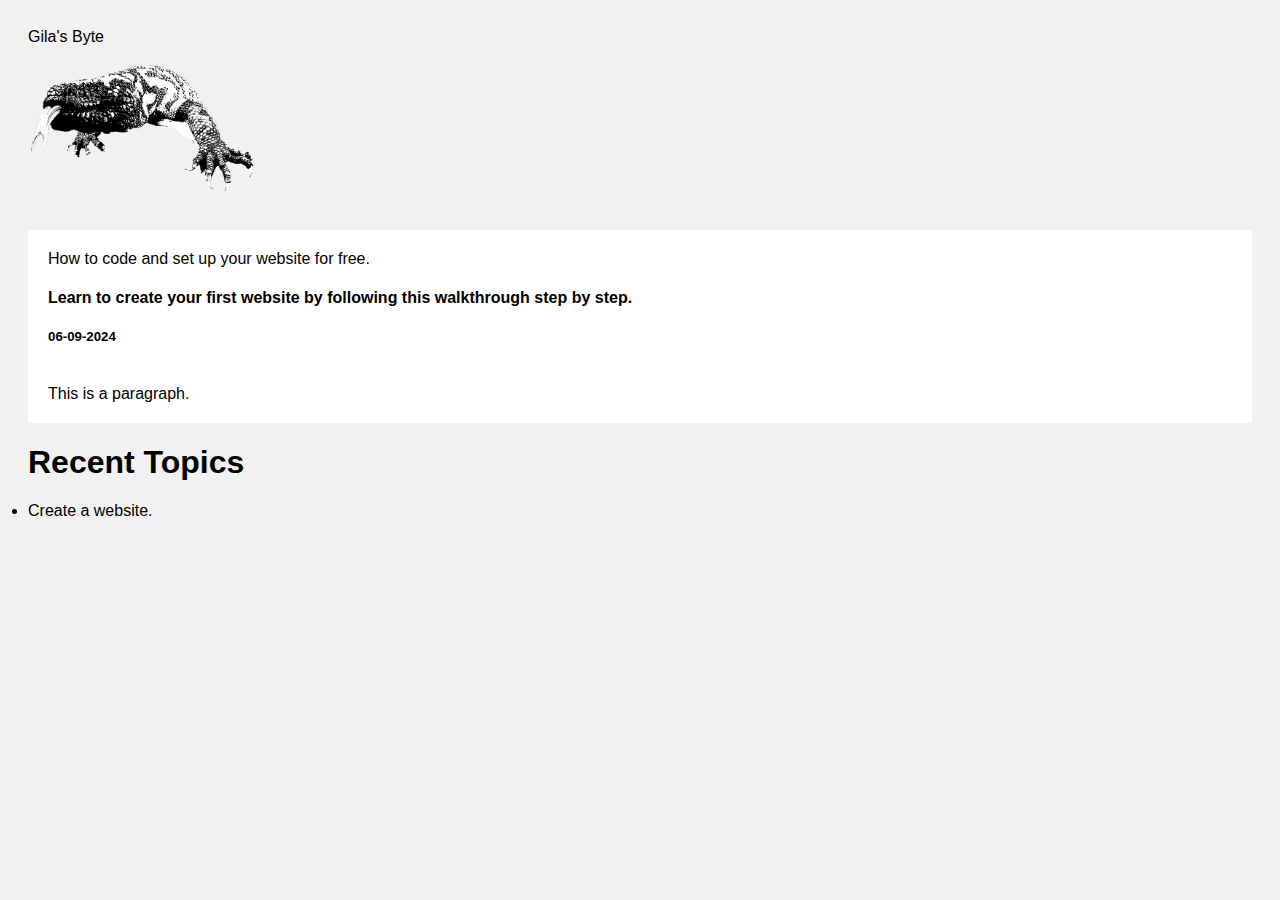
==== blog.html @ b6c79c82 "blog" ====
<!DOCTYPE html>
<html lang="en">
<head>
    <meta charset="UTF-8">
    <meta name="viewport" content="width=device-width, initial-scale=1.0">
    <link rel="stylesheet" href="/styles/learntocode.css">
    <title>Gila's Byte Blog</title>
    <script async src="https://pagead2.googlesyndication.com/pagead/js/adsbygoogle.js?client=ca-pub-3593703366289546"
     crossorigin="anonymous"></script>
    
    
</head>

<nav>

</nav>

<header>

    <div class="blog-title">Gila's Byte</div>
    
    <img class="profile" src="/assets/gila-bw.png" style="width: auto; height: 10em;"> 

</header>

<body>

    <div class="blog-container">

        <div class="container-1">
            <div class="card">
                <div class="title">How to code and set up your website for free.</div>
                <div class="description"><h4>Learn to create your first website by following this walkthrough step by step.</h4></div>
                <div class="date"><h5>06-09-2024</h5></div>
                <img class="test" src="">
                <div class="paragraph">This is a paragraph.</div>
            </div>
        </div>


        <div class="container-2">

            
            <div class="topic-selector">
                <h1 class="topics">Recent Topics</h1>

                <div class="topic-list">
                    <li>
                        Create a website.
                    </li>

                </div>


            </div>
        </div>

    </div>


    
</body>
</html>
---- styles/learntocode.css ----
* {
    box-sizing: border-box;
  }
  
  body {
    font-family: Arial;
    padding: 20px;
    background: #f1f1f1;
  }
  
  /* Header/Blog Title */
  .header {
    padding: 30px;
    font-size: 40px;
    text-align: center;
    background: white;
  }
  
  /* Create two unequal columns that floats next to each other */
  /* Left column */
  .leftcolumn {
    float: left;
    width: 75%;
  }
  
  /* Right column */
  .rightcolumn {
    float: left;
    width: 25%;
    padding-left: 20px;
  }
  
  /* Fake image */
  .fakeimg {
    background-color: #aaa;
    width: 100%;
    padding: 20px;
  }
  
  /* Add a card effect for articles */
  .card {
    background-color: white;
    padding: 20px;
    margin-top: 20px;
  }
  
  /* Clear floats after the columns */
  .row:after {
    content: "";
    display: table;
    clear: both;
  }
  
  /* Footer */
  .footer {
    padding: 20px;
    text-align: center;
    background: #ddd;
    margin-top: 20px;
  }
  
  /* Responsive layout - when the screen is less than 800px wide, make the two columns stack on top of each other instead of next to each other */
  @media screen and (max-width: 800px) {
    .leftcolumn, .rightcolumn {
      width: 100%;
      padding: 0;
    }
  }
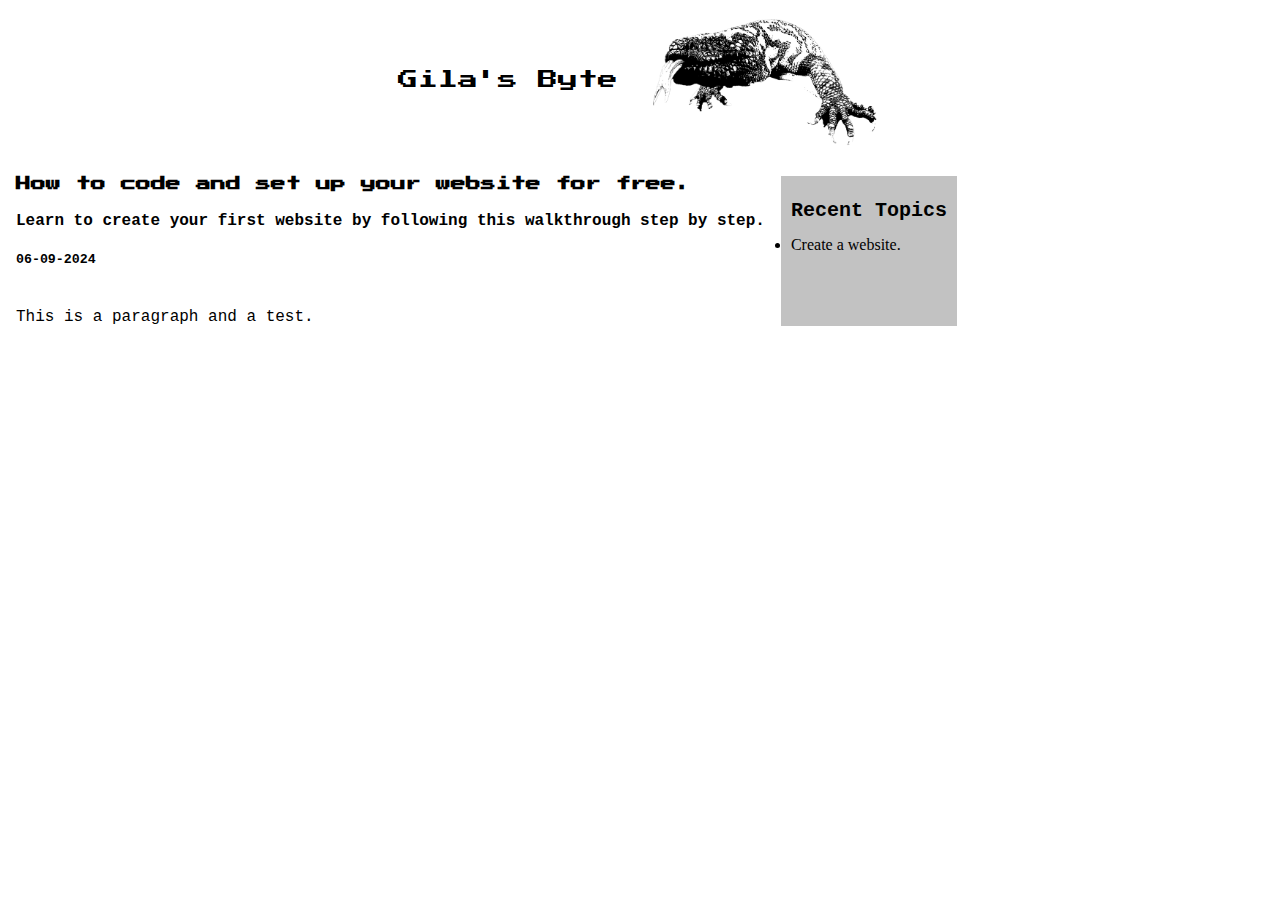
==== commit bc1d4a52: "test" ====
--- a/blog.html
+++ b/blog.html
@@ -7,6 +7,9 @@
     <title>Gila's Byte Blog</title>
     <script async src="https://pagead2.googlesyndication.com/pagead/js/adsbygoogle.js?client=ca-pub-3593703366289546"
      crossorigin="anonymous"></script>
+     <link rel="preconnect" href="https://fonts.googleapis.com">
+    <link rel="preconnect" href="https://fonts.gstatic.com" crossorigin>
+    <link href="https://fonts.googleapis.com/css2?family=Press+Start+2P&display=swap" rel="stylesheet">
     
     
 </head>
@@ -33,7 +36,7 @@
                 <div class="description"><h4>Learn to create your first website by following this walkthrough step by step.</h4></div>
                 <div class="date"><h5>06-09-2024</h5></div>
                 <img class="test" src="">
-                <div class="paragraph">This is a paragraph.</div>
+                <div class="paragraph">This is a paragraph and a test.</div>
             </div>
         </div>
 
@@ -58,6 +61,18 @@
     </div>
 
 
+    <script async src="https://pagead2.googlesyndication.com/pagead/js/adsbygoogle.js?client=ca-pub-3593703366289546"
+     crossorigin="anonymous"></script>
+<!-- blog -->
+<ins class="adsbygoogle"
+     style="display:block"
+     data-ad-client="ca-pub-3593703366289546"
+     data-ad-slot="9847124646"
+     data-ad-format="auto"
+     data-full-width-responsive="true"></ins>
+<script>
+     (adsbygoogle = window.adsbygoogle || []).push({});
+</script>
     
 </body>
 </html>--- a/styles/learntocode.css
+++ b/styles/learntocode.css
@@ -1,68 +1,83 @@
-* {
-    box-sizing: border-box;
+       
+
+html,body {
+    margin: 0;
+    padding: 0;
+}
+
+
+/* Font Family */
+.press-start-2p-regular {
+    font-family: "Press Start 2P", system-ui;
+    font-weight: 400;
+    font-style: normal;
   }
   
-  body {
-    font-family: Arial;
-    padding: 20px;
-    background: #f1f1f1;
-  }
-  
-  /* Header/Blog Title */
-  .header {
-    padding: 30px;
-    font-size: 40px;
-    text-align: center;
-    background: white;
-  }
-  
-  /* Create two unequal columns that floats next to each other */
-  /* Left column */
-  .leftcolumn {
-    float: left;
-    width: 75%;
-  }
-  
-  /* Right column */
-  .rightcolumn {
-    float: left;
-    width: 25%;
-    padding-left: 20px;
-  }
-  
-  /* Fake image */
-  .fakeimg {
-    background-color: #aaa;
-    width: 100%;
-    padding: 20px;
-  }
-  
-  /* Add a card effect for articles */
-  .card {
-    background-color: white;
-    padding: 20px;
-    margin-top: 20px;
-  }
-  
-  /* Clear floats after the columns */
-  .row:after {
-    content: "";
-    display: table;
-    clear: both;
-  }
-  
-  /* Footer */
-  .footer {
-    padding: 20px;
-    text-align: center;
-    background: #ddd;
-    margin-top: 20px;
-  }
-  
-  /* Responsive layout - when the screen is less than 800px wide, make the two columns stack on top of each other instead of next to each other */
-  @media screen and (max-width: 800px) {
-    .leftcolumn, .rightcolumn {
-      width: 100%;
-      padding: 0;
+
+
+/* MOBILE */
+/* MOBILE */
+/* MOBILE */
+@media only screen and (min-width: 0em) {
+    header {
+        display: flex;
+        flex-direction: row;
+        justify-content: center;
+        align-items: center;
+        gap: 2em;
     }
-  }+   
+    .blog-title {
+        font-family: "Press Start 2P", system-ui;
+        font-size: 20px;
+    }
+    
+    .blog-container {
+        display: flex;
+        flex-direction: row;
+        padding: 1em;
+        gap: 1em;
+    }
+
+    .container-1{
+        background-color: white;
+    }
+
+   
+
+
+    .title {
+        font-size: 15px;
+        font-weight: bold;
+        font-family: "Press Start 2P", system-ui;
+    }
+    
+    .description {
+        font-family:'Courier New', Courier, monospace;
+        
+    }
+    
+    .date {
+        font-family:'Courier New', Courier, monospace;
+    }
+    
+    .paragraph {
+        font-size: medium;
+        font-family:'Courier New', Courier, monospace;
+    
+    }
+
+    .container-2{
+        background-color: rgb(194, 194, 194);
+        padding: 10px;
+    }
+
+    .topics {
+        font-family:'Courier New', Courier, monospace;
+        font-size: 20px;
+    }
+
+
+    
+
+}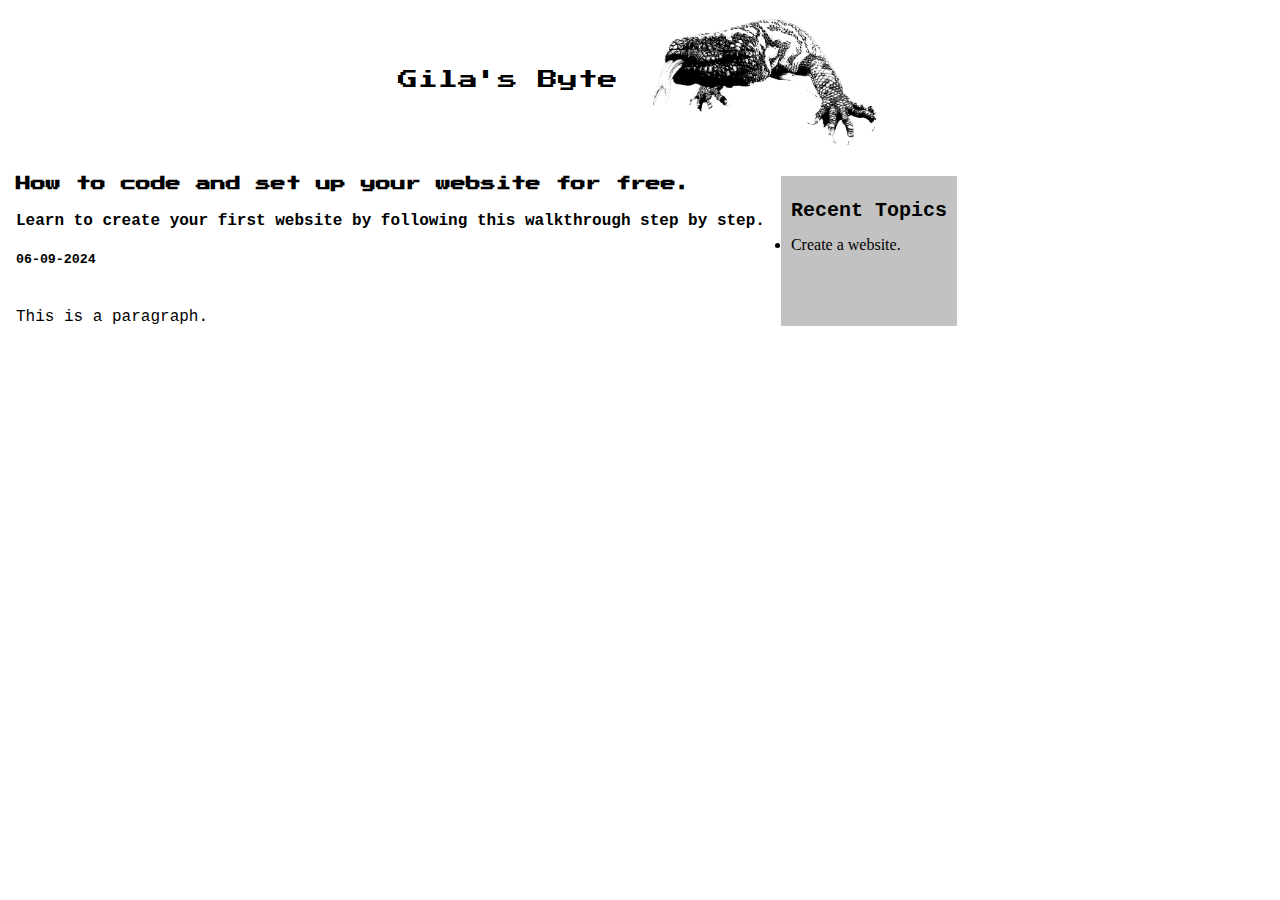
==== commit 49116198: "f" ====
--- a/blog.html
+++ b/blog.html
@@ -7,9 +7,7 @@
     <title>Gila's Byte Blog</title>
     <script async src="https://pagead2.googlesyndication.com/pagead/js/adsbygoogle.js?client=ca-pub-3593703366289546"
      crossorigin="anonymous"></script>
-     <link rel="preconnect" href="https://fonts.googleapis.com">
-    <link rel="preconnect" href="https://fonts.gstatic.com" crossorigin>
-    <link href="https://fonts.googleapis.com/css2?family=Press+Start+2P&display=swap" rel="stylesheet">
+     
     
     
 </head>
@@ -36,7 +34,7 @@
                 <div class="description"><h4>Learn to create your first website by following this walkthrough step by step.</h4></div>
                 <div class="date"><h5>06-09-2024</h5></div>
                 <img class="test" src="">
-                <div class="paragraph">This is a paragraph and a test.</div>
+                <div class="paragraph">This is a paragraph.</div>
             </div>
         </div>
 
--- a/styles/learntocode.css
+++ b/styles/learntocode.css
@@ -7,12 +7,10 @@
 
 
 /* Font Family */
-.press-start-2p-regular {
-    font-family: "Press Start 2P", system-ui;
-    font-weight: 400;
-    font-style: normal;
-  }
-  
+@font-face {
+    font-family: retro;
+    src: url('/assets/fonts/retro.ttf');
+}
 
 
 /* MOBILE */
@@ -28,7 +26,7 @@
     }
    
     .blog-title {
-        font-family: "Press Start 2P", system-ui;
+        font-family: retro;
         font-size: 20px;
     }
     
@@ -49,7 +47,7 @@
     .title {
         font-size: 15px;
         font-weight: bold;
-        font-family: "Press Start 2P", system-ui;
+        font-family: retro;
     }
     
     .description {
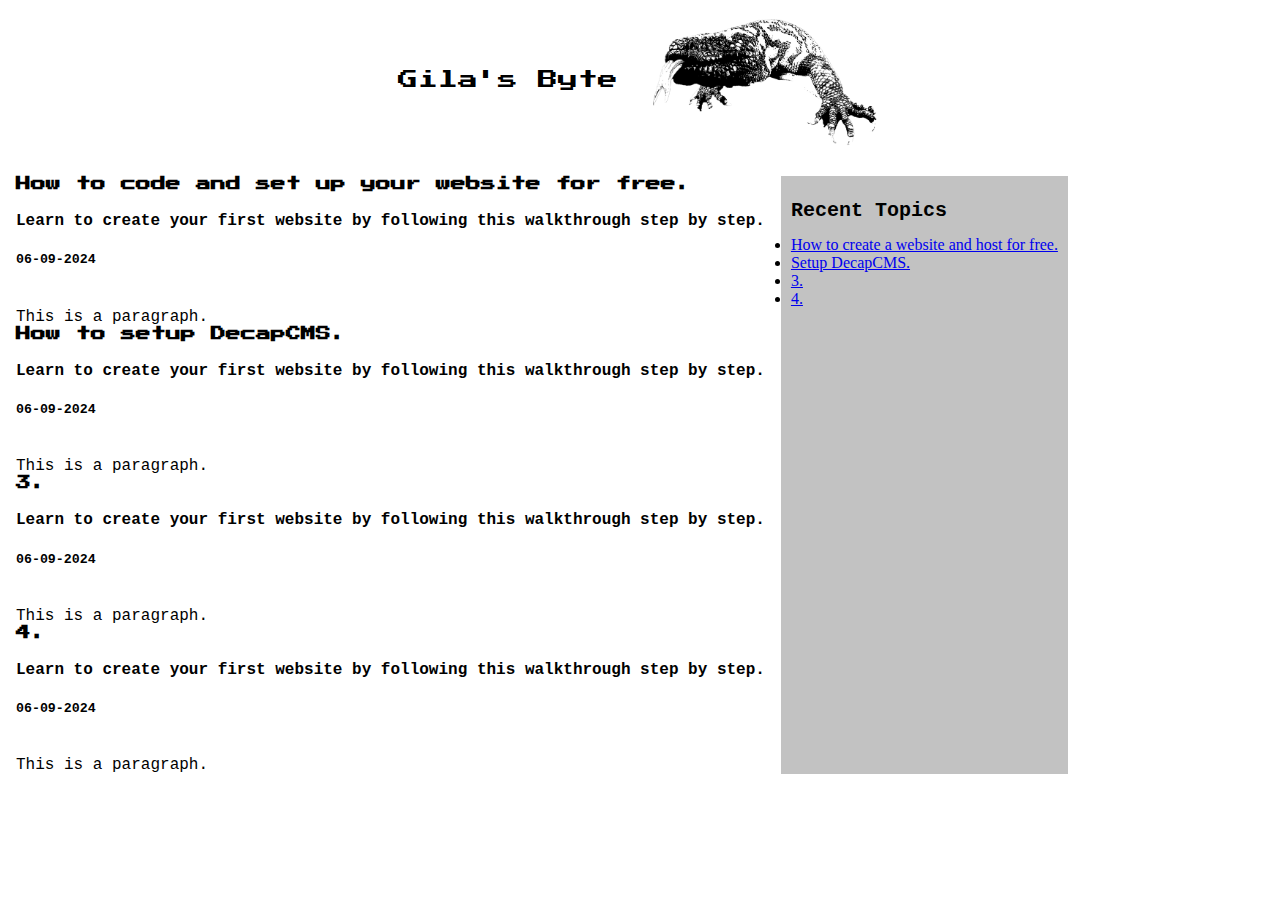
==== commit c29196ad: "analytics" ====
--- a/blog.html
+++ b/blog.html
@@ -29,14 +29,40 @@
     <div class="blog-container">
 
         <div class="container-1">
-            <div class="card">
+            <div class="card" id="title-1">
                 <div class="title">How to code and set up your website for free.</div>
                 <div class="description"><h4>Learn to create your first website by following this walkthrough step by step.</h4></div>
                 <div class="date"><h5>06-09-2024</h5></div>
                 <img class="test" src="">
                 <div class="paragraph">This is a paragraph.</div>
             </div>
+
+            <div class="card" id="title-2">
+                <div class="title">How to setup DecapCMS.</div>
+                <div class="description"><h4>Learn to create your first website by following this walkthrough step by step.</h4></div>
+                <div class="date"><h5>06-09-2024</h5></div>
+                <img class="test" src="">
+                <div class="paragraph">This is a paragraph.</div>
+            </div>
+
+            <div class="card" id="title-3">
+                <div class="title">3.</div>
+                <div class="description"><h4>Learn to create your first website by following this walkthrough step by step.</h4></div>
+                <div class="date"><h5>06-09-2024</h5></div>
+                <img class="test" src="">
+                <div class="paragraph">This is a paragraph.</div>
+            </div>
+
+            <div class="card" id="title-4">
+                <div class="title">4.</div>
+                <div class="description"><h4>Learn to create your first website by following this walkthrough step by step.</h4></div>
+                <div class="date"><h5>06-09-2024</h5></div>
+                <img class="test" src="">
+                <div class="paragraph">This is a paragraph.</div>
+            </div>
         </div>
+
+   
 
 
         <div class="container-2">
@@ -46,9 +72,10 @@
                 <h1 class="topics">Recent Topics</h1>
 
                 <div class="topic-list">
-                    <li>
-                        Create a website.
-                    </li>
+                    <li><a href="#title-1">How to create a website and host for free.</a></li>
+                    <li><a href="#title-2">Setup DecapCMS.</a></li>
+                    <li><a href="#title-3">3.</a></li>
+                    <li><a href="#title-4">4.</a></li>
 
                 </div>
 
